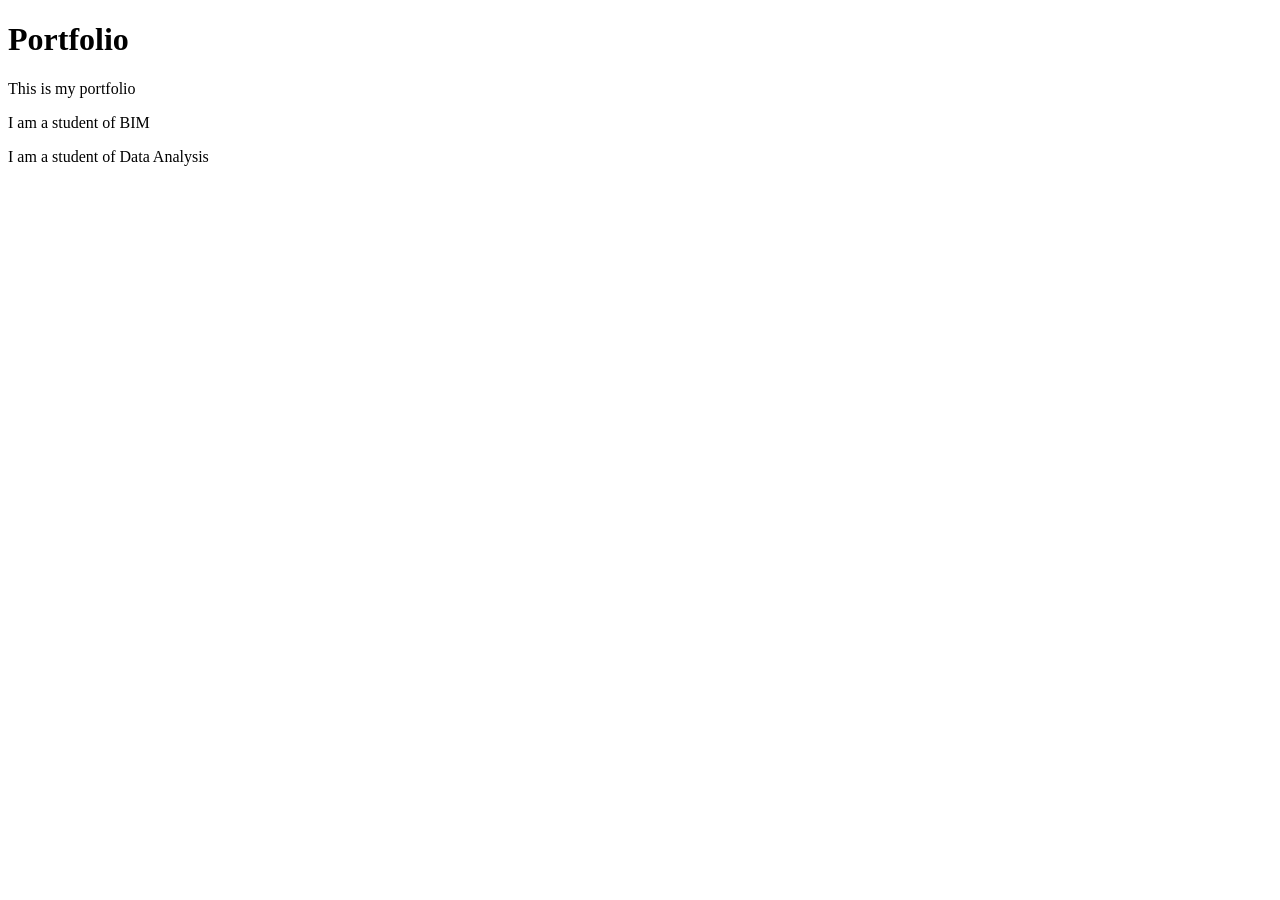
==== Portfolio/portfolio.html @ 91e970a6 "Created Landing Page and Portfolio Page" ====
<!DOCTYPE html>
<html lang="en">
<head>
    <meta charset="UTF-8">
    <meta name="viewport" content="width=device-width, initial-scale=1.0">
    <title>Portfolio</title>
</head>
<body>
    <h1>Portfolio</h1>
    <p>This is my portfolio</p>
    <p>I am a student of BIM</p>
    <p>I am a student of Data Analysis</p>
</body>
</html>
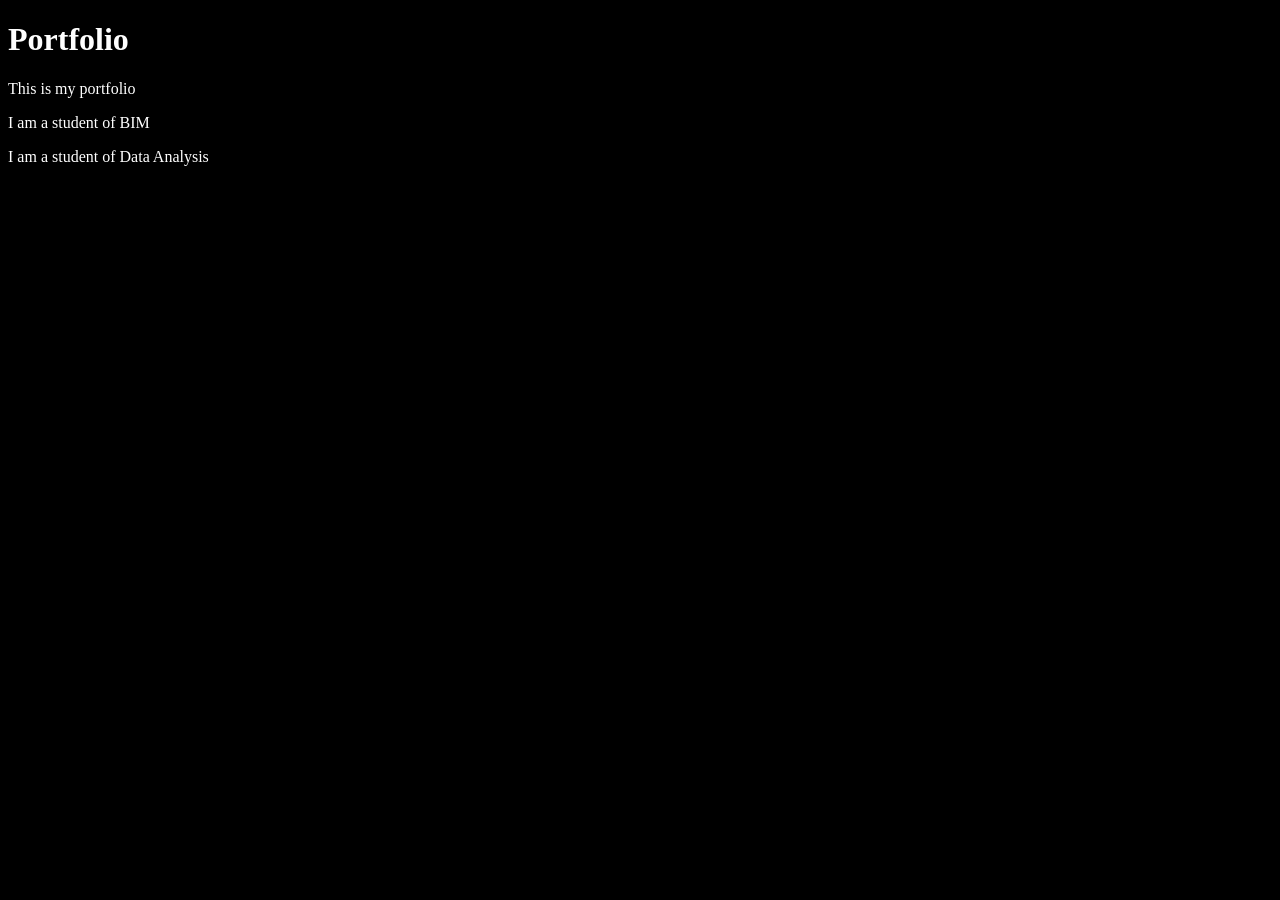
==== commit 8842de99: "Added blog floder" ====
--- a/Portfolio/portfolio.html
+++ b/Portfolio/portfolio.html
@@ -4,6 +4,7 @@
     <meta charset="UTF-8">
     <meta name="viewport" content="width=device-width, initial-scale=1.0">
     <title>Portfolio</title>
+    <link rel="stylesheet" href="../style.css">
 </head>
 <body>
     <h1>Portfolio</h1>
--- a/style.css
+++ b/style.css
@@ -0,0 +1,4 @@
+* {
+    background-color: black;
+    color: white
+}
